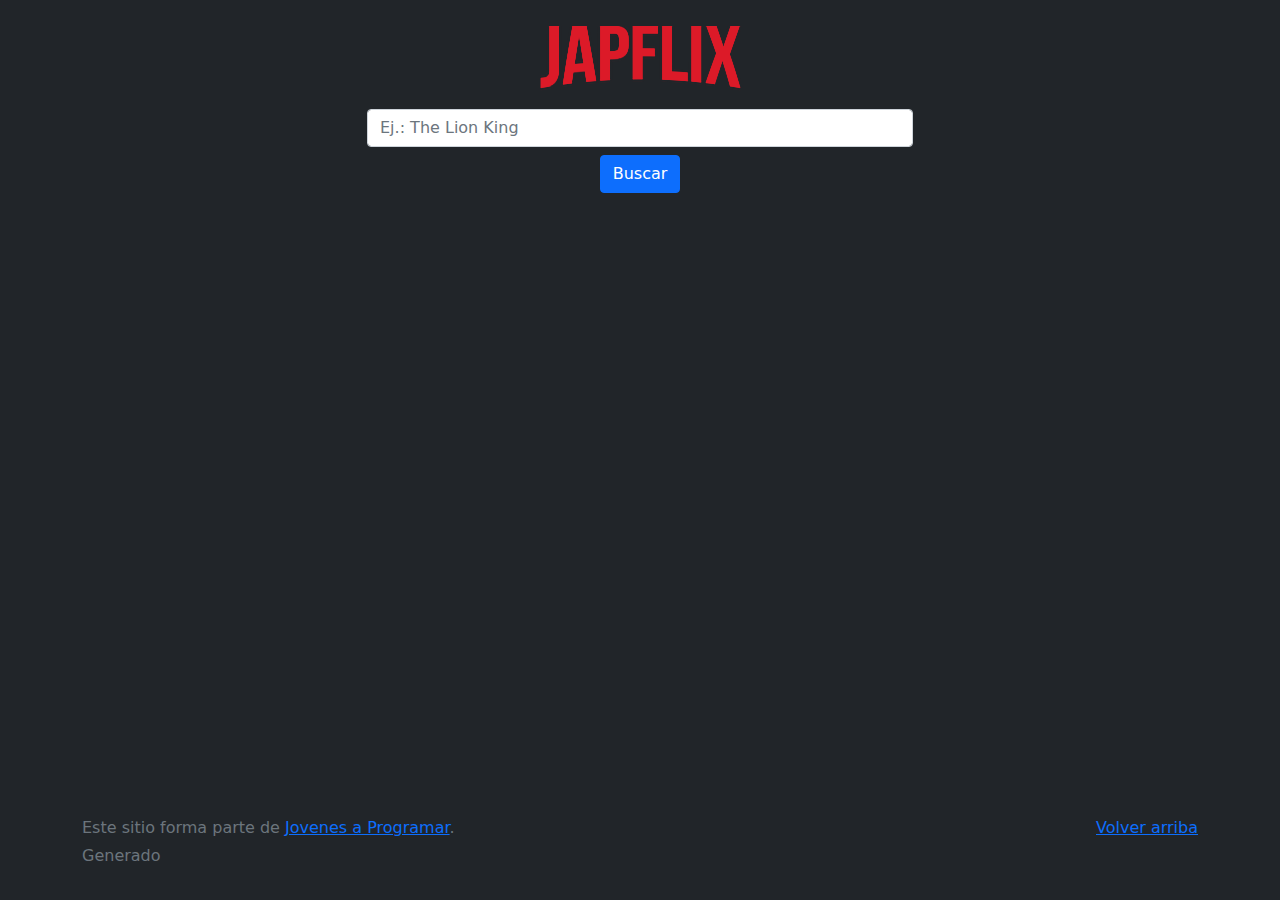
==== JAPFLIX/index.html @ ddcde938 "Add files via upload" ====
<!DOCTYPE html>
<html lang="es">

<head>
  <meta charset="utf-8">
  <meta name="viewport" content="width=device-width, initial-scale=1">
  <title>Japflix</title>

  <link href="css/bootstrap.min.css" rel="stylesheet">
  <link rel="stylesheet" href="https://cdnjs.cloudflare.com/ajax/libs/font-awesome/4.7.0/css/font-awesome.min.css">
  <link rel="stylesheet" href="css/style.css">
</head>

<body class="bg-dark">
  <main>
    <div class="text-center container">
      <div class="row py-lg-3">
        <div class="col-lg-6 col-md-8 mx-auto">
          <h1 class="fw-light"><img src="img/japflix.png" alt=""></h1>
          <input type="search" class="form-control" name="buscar" id="inputBuscar" placeholder="Ej.: The Lion King">
          <button class="btn btn-primary m-2" id="btnBuscar">Buscar</button>
        </div>
      </div>
    </div>

<!-- Contenedor de detalles de la película -->
<div id="peliculaDetalle" style="display: none;">
  <h2 id="detalleTitulo"></h2>
  <p id="detalleSinopsis"></p>
  <p id="detalleGeneros"></p>
  <div id="detalleBoton"></div>
  <div id="detalleDesplegable"></div>
</div>


    <div class="album">
      <ul class="list-group container" id="lista">
      </ul>
    </div>

    <div class="modal fade" id="modalDetalle">
      <!-- Contenido del modal aquí -->
    </div>
  </main>

  <footer class="text-muted py-3">
    <div class="container">
      <p class="float-end mb-1">
        <a href="#">Volver arriba</a>
      </p>
      <p class="mb-1">Este sitio forma parte de <a href="https://jovenesaprogramar.edu.uy/" target="_blank">
          Jovenes a Programar</a>.
      </p>
      <p class="mb-1">Generado
    </div>
    
  </footer>

  <script src="js/bootstrap.bundle.min.js"></script>
  <script src="js/script.js"></script>
</body>

</html>
---- JAPFLIX/css/style.css ----
.img-card-fit {
    object-fit: cover;
    width: 100%;
    height: auto;
}

.img-cont {
    height: 200px;
    overflow: hidden;
    background-color: beige;
}

.card-content{
    height: 150px;
    overflow: auto;
}

main {
    min-height: calc(100vh - 100px);
  }

.checked{
    color: orange;
}

.offcanvas-top{
    height: fit-content;
}

#peliculaDetalle {
    color: white;
  }

  /* Cambiar el color del texto del botón y el desplegable */
  #detalleBoton button,
  #detalleDesplegable {
    color: white;
  }
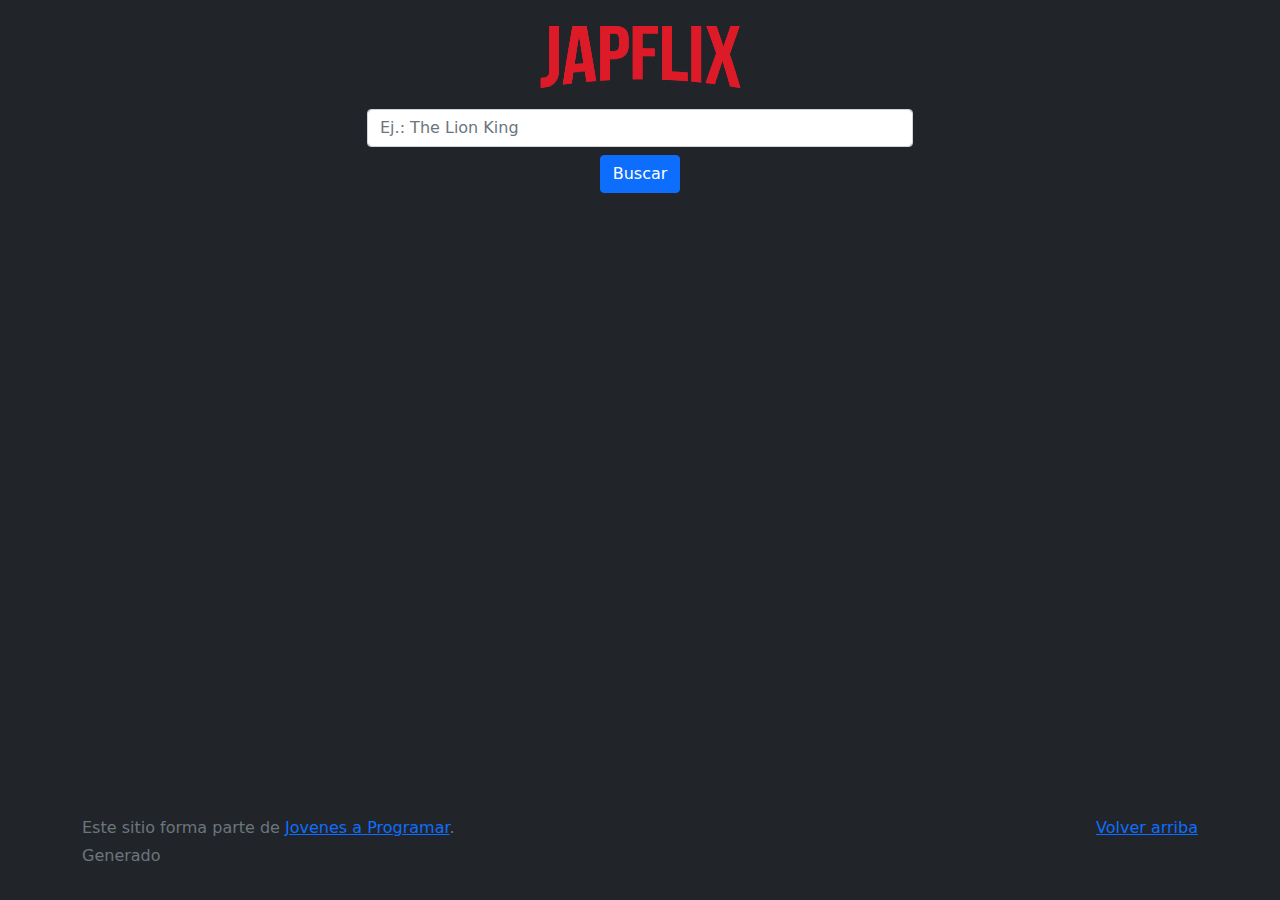
==== commit 9e5249c4: "estilos" ====
--- a/JAPFLIX/index.html
+++ b/JAPFLIX/index.html
@@ -53,7 +53,7 @@
       </p>
       <p class="mb-1">Generado
     </div>
-    
+
   </footer>
 
   <script src="js/bootstrap.bundle.min.js"></script>
--- a/JAPFLIX/css/style.css
+++ b/JAPFLIX/css/style.css
@@ -29,10 +29,14 @@
 
 #peliculaDetalle {
     color: white;
+    margin-left: 20px;
   }
 
   /* Cambiar el color del texto del botón y el desplegable */
   #detalleBoton button,
   #detalleDesplegable {
     color: white;
-  }+    margin-left: 20px;
+    margin-top: 15px;
+  }
+
